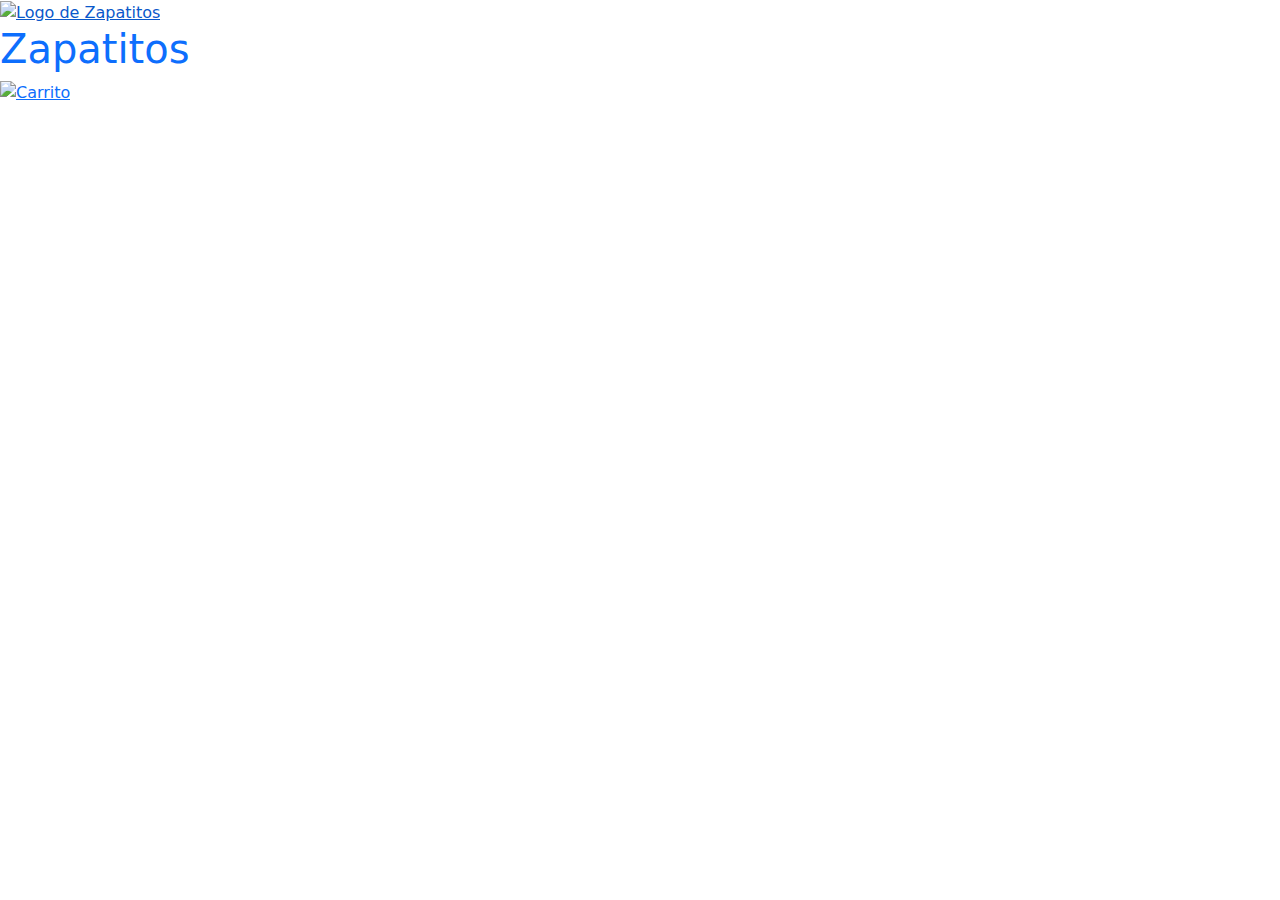
==== carrito.html @ 3a622b67 "Add files via upload" ====
<!DOCTYPE html>
<html lang="es">

<head>
    <meta charset="UTF-8">
    <meta name="viewport" content="width=device-width, initial-scale=1.0">
    <title>Zapatitos</title>
    <link href="https://cdn.jsdelivr.net/npm/bootstrap@5.3.3/dist/css/bootstrap.min.css" rel="stylesheet" integrity="sha384-QWTKZyjpPEjISv5WaRU9OFeRpok6YctnYmDr5pNlyT2bRjXh0JMhjY6hW+ALEwIH" crossorigin="anonymous">
    <script src="https://cdn.jsdelivr.net/npm/bootstrap@5.3.3/dist/js/bootstrap.bundle.min.js" integrity="sha384-YvpcrYf0tY3lHB60NNkmXc5s9fDVZLESaAA55NDzOxhy9GkcIdslK1eN7N6jIeHz" crossorigin="anonymous"></script>
    <link rel="stylesheet" href="styles\paginaPpal.css">
    <link rel="icon" href="Logos\logo zapatitos blanco.png" type="image/x-icon">
</head>

<body>
    <header>
        <nav>
            <div class="logo">
                <a href="index.html"><img src="Logos\logo zapatitos.png" alt="Logo de Zapatitos"></a>
            </div>
            <div class= "nombre">
                <a href="index.html" style="text-decoration: none;"><h1>Zapatitos</h1></a>
            </div>
            <div class="icono">
                <a href="carrito.html"><img src="Logos\Carrito.png" alt="Carrito"></a>
            </div>
        </nav>
    </header>
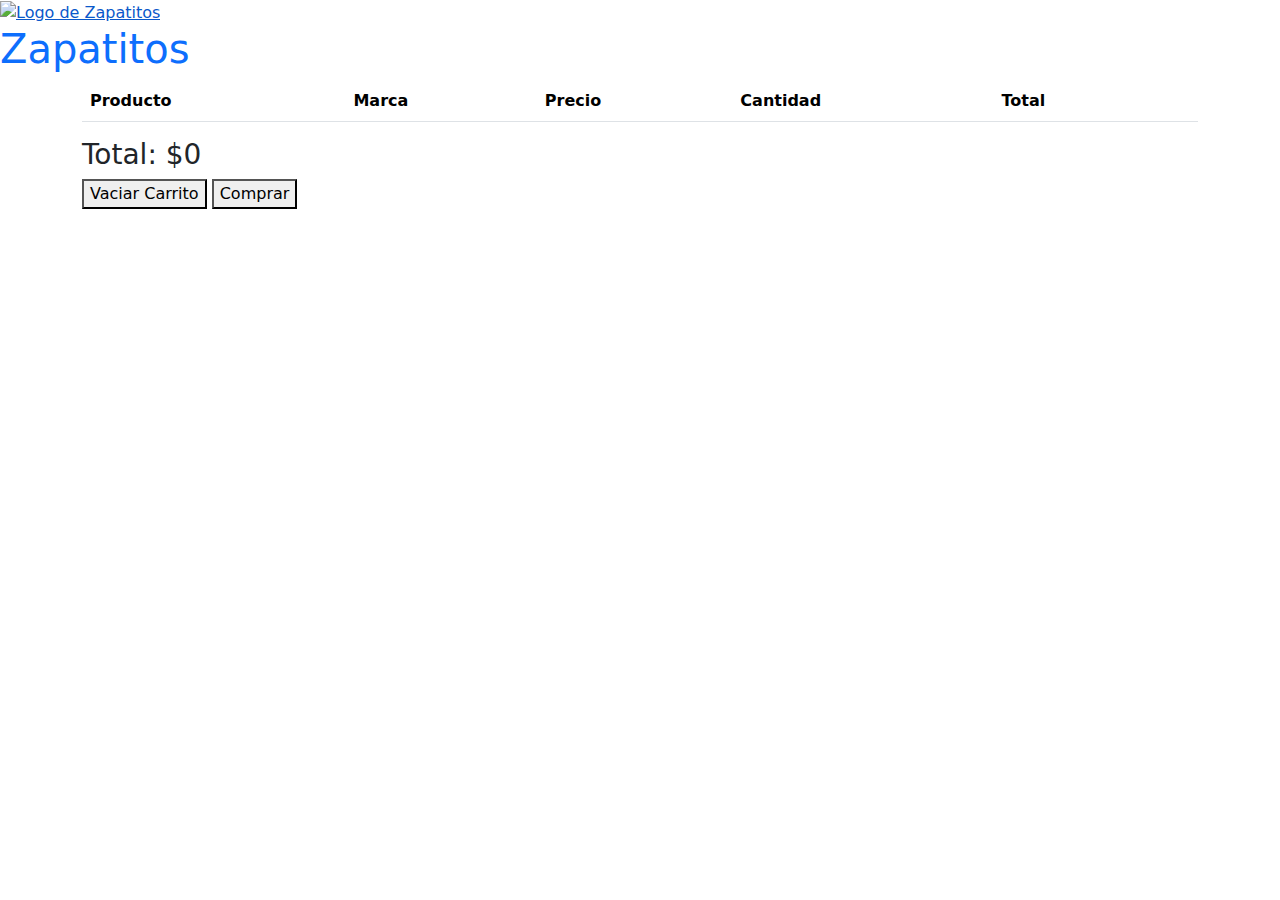
==== commit a5608522: "Update carrito.html" ====
--- a/carrito.html
+++ b/carrito.html
@@ -20,8 +20,33 @@
             <div class= "nombre">
                 <a href="index.html" style="text-decoration: none;"><h1>Zapatitos</h1></a>
             </div>
-            <div class="icono">
-                <a href="carrito.html"><img src="Logos\Carrito.png" alt="Carrito"></a>
+        </nav>
+    </header>
+
+    <main>
+        <div class="container">
+            <table class="table">
+                <thead>
+                    <tr>
+                        <th>Producto</th>
+                        <th>Marca</th>
+                        <th>Precio</th>
+                        <th>Cantidad</th>
+                        <th>Total</th>
+                        <th></th>
+                    </tr>
+                </thead>
+                <tbody id="contenido-carrito" class="content"></tbody>
+            </table>
+            <div>
+                <h3>Total: $<span id="total-carrito">0</span></h3>
             </div>
-        </nav>
-    </header>+            <button id="vaciar-carrito" class="vaciar">Vaciar Carrito</button>
+            <button id="checkout-btn" class="comprar">Comprar</button>
+        </div>
+    </main>
+
+    <script src="scripts\mostrarCarrito.js"></script>
+</body>
+
+</html>
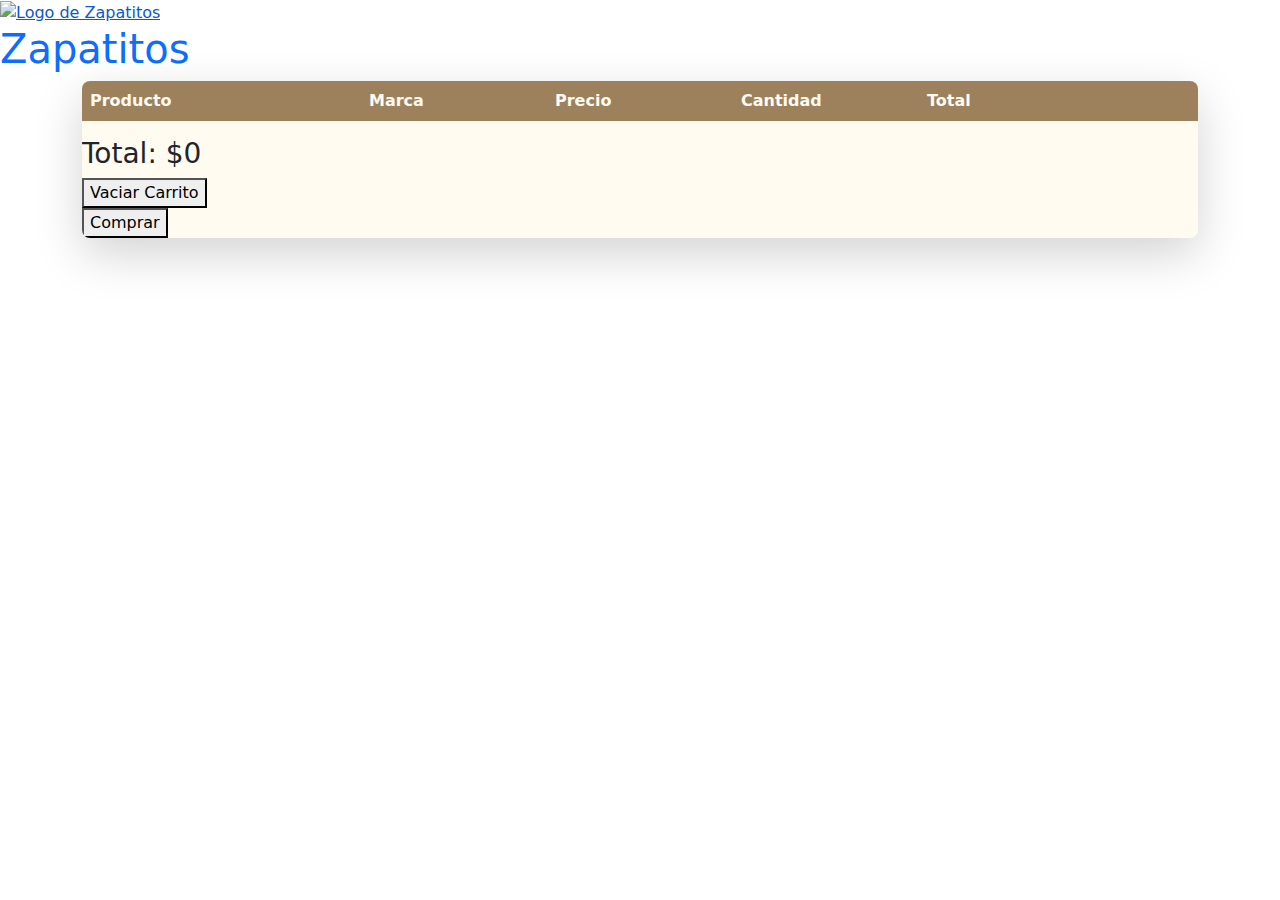
==== commit 8ac96663: "Update carrito.html" ====
--- a/carrito.html
+++ b/carrito.html
@@ -7,7 +7,7 @@
     <title>Zapatitos</title>
     <link href="https://cdn.jsdelivr.net/npm/bootstrap@5.3.3/dist/css/bootstrap.min.css" rel="stylesheet" integrity="sha384-QWTKZyjpPEjISv5WaRU9OFeRpok6YctnYmDr5pNlyT2bRjXh0JMhjY6hW+ALEwIH" crossorigin="anonymous">
     <script src="https://cdn.jsdelivr.net/npm/bootstrap@5.3.3/dist/js/bootstrap.bundle.min.js" integrity="sha384-YvpcrYf0tY3lHB60NNkmXc5s9fDVZLESaAA55NDzOxhy9GkcIdslK1eN7N6jIeHz" crossorigin="anonymous"></script>
-    <link rel="stylesheet" href="styles\paginaPpal.css">
+    <link rel="stylesheet" href="styles/carrito.css">
     <link rel="icon" href="Logos\logo zapatitos blanco.png" type="image/x-icon">
 </head>
 
@@ -23,27 +23,45 @@
         </nav>
     </header>
 
-    <main>
-        <div class="container">
-            <table class="table">
-                <thead>
-                    <tr>
-                        <th>Producto</th>
-                        <th>Marca</th>
-                        <th>Precio</th>
-                        <th>Cantidad</th>
-                        <th>Total</th>
-                        <th></th>
-                    </tr>
-                </thead>
-                <tbody id="contenido-carrito" class="content"></tbody>
-            </table>
-            <div>
+    <main class="container">
+        <div class="card shadow-lg border-0 rounded-3 overflow-hidden animate__animated animate__fadeInUp"  style="background-color: #fffbf1;">
+            <div class="scroll-container">
+                <table class="table table-striped table-borderless overflow-x-scroll">
+                    <thead>
+                        <tr>
+                            <th class="col-3" style="background-color: #9d815c; color: #fffbf1;">Producto</th>
+                            <th class="col-2" style="background-color: #9d815c; color: #fffbf1;">Marca</th>
+                            <th class="col-2" style="background-color: #9d815c; color: #fffbf1;">Precio</th>
+                            <th class="col-2" style="background-color: #9d815c; color: #fffbf1;">Cantidad</th>
+                            <th class="col-2" style="background-color: #9d815c; color: #fffbf1;">Total</th>
+                            <th class="col-1" style="background-color: #9d815c; color: #fffbf1;"></th>
+                        </tr>
+                    </thead>
+                    <tbody id="contenido-carrito" class="content"></tbody>
+                </table>
+            </div>
+            <div class="total">
                 <h3>Total: $<span id="total-carrito">0</span></h3>
             </div>
-            <button id="vaciar-carrito" class="vaciar">Vaciar Carrito</button>
-            <button id="checkout-btn" class="comprar">Comprar</button>
+            <div class="acc">
+                <div class="col-sm-10 col-lg-11">
+                    <button id="vaciar-carrito">Vaciar Carrito</button>
+                </div>
+                <div>
+                    <button id="checkout-btn">Comprar</button>
+                </div>
+            </div>
         </div>
+
+        <div id="modalPagoExitoso" class="modal" style="display: none;">
+            <div class="modal-content">
+                <span class="close" id="cerrarModal">&times;</span>
+                <h2>¡Pago exitoso!</h2>
+                <p>Tu pedido ha sido procesado.</p>
+                <button id="volverInicio" class="boton-principal">Volver a la página principal</button>
+            </div>
+        </div>
+
     </main>
 
     <script src="scripts\mostrarCarrito.js"></script>
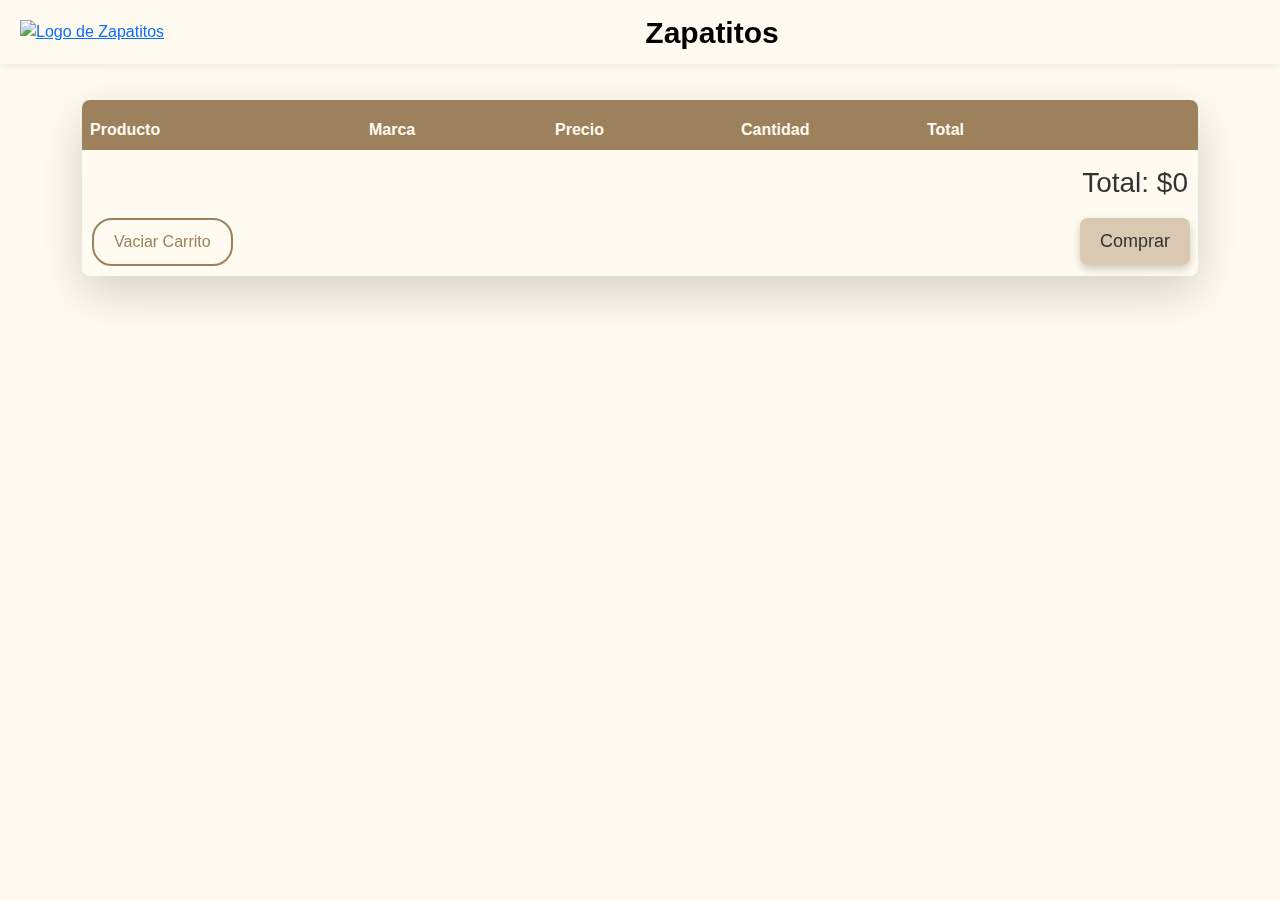
==== commit 481b78de: "Update carrito.html" ====
--- a/carrito.html
+++ b/carrito.html
@@ -7,7 +7,7 @@
     <title>Zapatitos</title>
     <link href="https://cdn.jsdelivr.net/npm/bootstrap@5.3.3/dist/css/bootstrap.min.css" rel="stylesheet" integrity="sha384-QWTKZyjpPEjISv5WaRU9OFeRpok6YctnYmDr5pNlyT2bRjXh0JMhjY6hW+ALEwIH" crossorigin="anonymous">
     <script src="https://cdn.jsdelivr.net/npm/bootstrap@5.3.3/dist/js/bootstrap.bundle.min.js" integrity="sha384-YvpcrYf0tY3lHB60NNkmXc5s9fDVZLESaAA55NDzOxhy9GkcIdslK1eN7N6jIeHz" crossorigin="anonymous"></script>
-    <link rel="stylesheet" href="styles/carrito.css">
+    <link rel="stylesheet" href="carrito.css">
     <link rel="icon" href="Logos\logo zapatitos blanco.png" type="image/x-icon">
 </head>
 
--- a/carrito.css
+++ b/carrito.css
@@ -0,0 +1,177 @@
+body {
+    background-color: #fffbf1;
+    font-family: "Libre Franklin", sans-serif;
+    margin: 0;
+}
+
+header {
+    position: fixed;
+    top: 0;
+    width: 100%;
+    background-color: #fffbf1;
+    padding: 5px 20px;
+    box-shadow: 0 4px 5px rgba(0, 0, 0, 0.05);
+    display: flex;
+    align-items: center;
+}
+
+.logo img {
+    height: 40px;
+    width: auto;
+    align-self: left;
+}
+
+.nombre {
+    flex: 1;
+    text-align: center;
+}
+
+.nombre h1 {
+    font-size: 30px;
+    font-weight: 700;
+    color: #000;
+    margin-top: 10px;
+}
+
+.nombre h1:hover {
+    color: #9d815c;
+}
+
+/* Estilos para la barra de navegación */
+nav {
+    display: flex;
+    align-items: center;
+    justify-content: space-between;
+    width: 100%;
+}
+
+/* Estilos para el main*/
+main {
+    display: flex;
+    flex-direction: column;
+    margin-top: 100px;
+}
+
+thead {
+    height: 50px;
+}
+
+.card {
+    display: flex;
+    align-items: flex-end;
+}
+
+.total {
+    display: flex;
+    justify-content:right;
+    width: 100%;
+    margin-bottom: 10px;
+    margin-right: 10px;
+    color: #333;
+}
+
+.acc {
+    display: flex;
+    width: 100%;
+    margin-right: 25px;
+    justify-content: space-between;
+}
+
+button {
+    display: flex;
+    border-radius: 7px;
+    padding: 10px;
+    margin-bottom: 10px;
+}
+
+
+#vaciar-carrito {
+    margin-left: 35px;
+    background-color: transparent;
+    border: 2px solid #9d815c;
+    color: #9d815c;
+    padding: 10px 20px;
+    font-size: 16px;
+    border-radius: 20px;
+    cursor: pointer;
+    transition: background-color 0.3s, color 0.3s;
+}
+
+#vaciar-carrito:hover {
+    background-color: #9d815c;
+    color: #fffbf1;
+}
+
+#checkout-btn {
+    margin-right: 50px;
+    background-color: #d9c9b2;
+    border: none;
+    color: #333;
+    padding: 10px 20px;
+    font-size: 18px;
+    cursor: pointer;
+    border-radius: 8px;
+    box-shadow: 0px 4px 8px rgba(0, 0, 0, 0.2);
+    transition: box-shadow 0.3s, transform 0.3s;
+}
+
+#checkout-btn:hover {
+    box-shadow: 0px 6px 12px rgba(0, 0, 0, 0.3);
+    transform: translateY(-2px);
+}
+
+
+/* Estilos del modal */
+.modal {
+    display: none;
+    position: fixed;
+    z-index: 100;
+    left: 0;
+    top: 0;
+    width: 100%;
+    height: 100%;
+    background-color: rgba(0, 0, 0, 0.5);
+}
+
+.modal-content {
+    background-color: #fffbf1;
+    margin: 10% auto;
+    padding: 20px;
+    border-radius: 8px;
+    width: 90%;
+    max-width: 400px;
+    text-align: center;
+}
+
+.modal-content h2 {
+    font-size: 24px;
+    color: #333;
+}
+
+.modal-content p {
+    font-size: 16px;
+    color: #666;
+}
+
+.boton-principal {
+    background-color: #9d815c;
+    color: #fffbf1;
+    padding: 10px 20px;
+    border: none;
+    border-radius: 4px;
+    font-size: 16px;
+    align-self: center;
+}
+
+.close {
+    position: absolute;
+    top: 10px;
+    right: 20px;
+    font-size: 24px;
+    color: #aaa;;
+}
+
+.scroll-container {
+    overflow-x: auto;
+    width: 100%;
+}
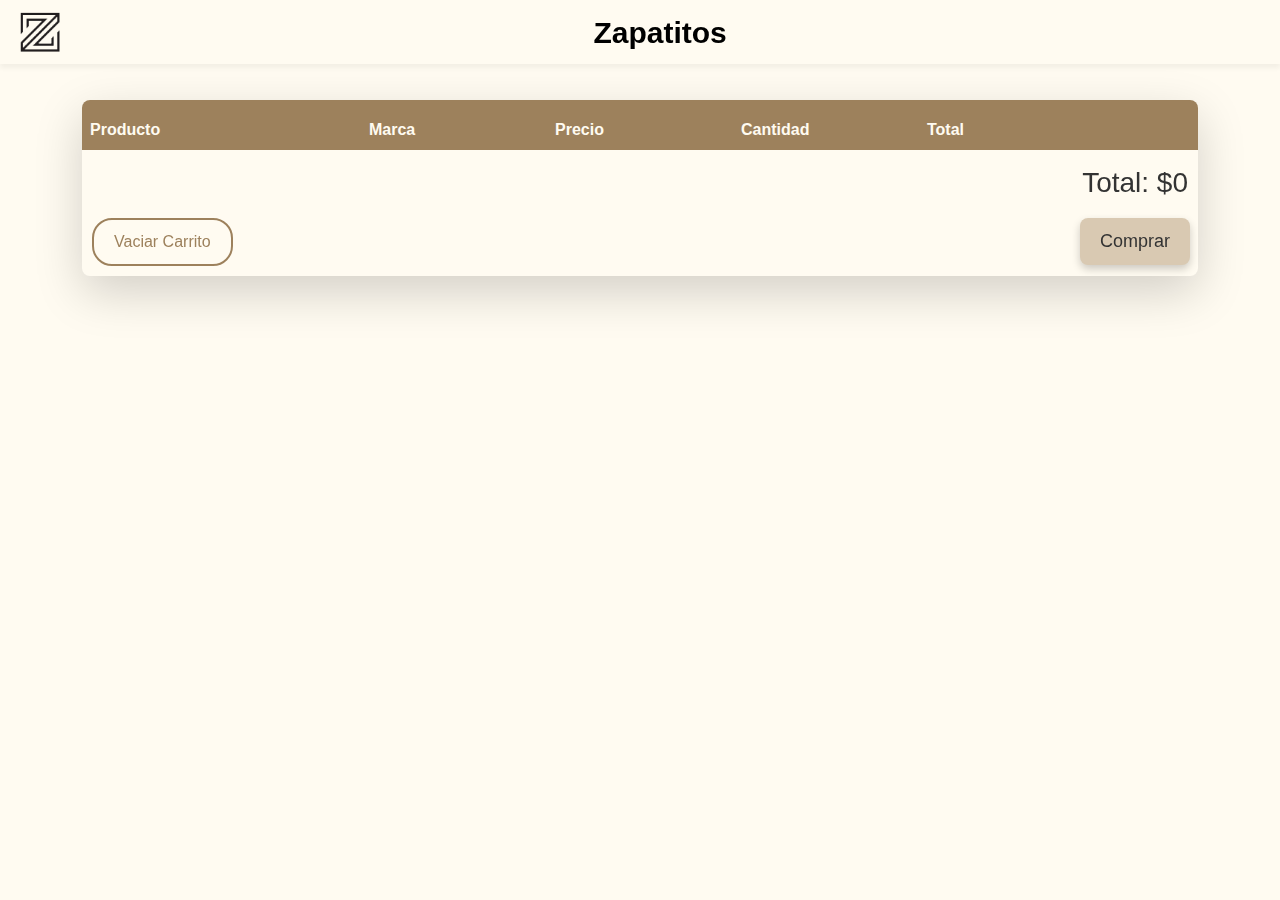
==== commit c48ff308: "Update carrito.html" ====
--- a/carrito.html
+++ b/carrito.html
@@ -4,7 +4,7 @@
 <head>
     <meta charset="UTF-8">
     <meta name="viewport" content="width=device-width, initial-scale=1.0">
-    <title>Zapatitos</title>
+    <title>Zapatitos-Carrito</title>
     <link href="https://cdn.jsdelivr.net/npm/bootstrap@5.3.3/dist/css/bootstrap.min.css" rel="stylesheet" integrity="sha384-QWTKZyjpPEjISv5WaRU9OFeRpok6YctnYmDr5pNlyT2bRjXh0JMhjY6hW+ALEwIH" crossorigin="anonymous">
     <script src="https://cdn.jsdelivr.net/npm/bootstrap@5.3.3/dist/js/bootstrap.bundle.min.js" integrity="sha384-YvpcrYf0tY3lHB60NNkmXc5s9fDVZLESaAA55NDzOxhy9GkcIdslK1eN7N6jIeHz" crossorigin="anonymous"></script>
     <link rel="stylesheet" href="carrito.css">
